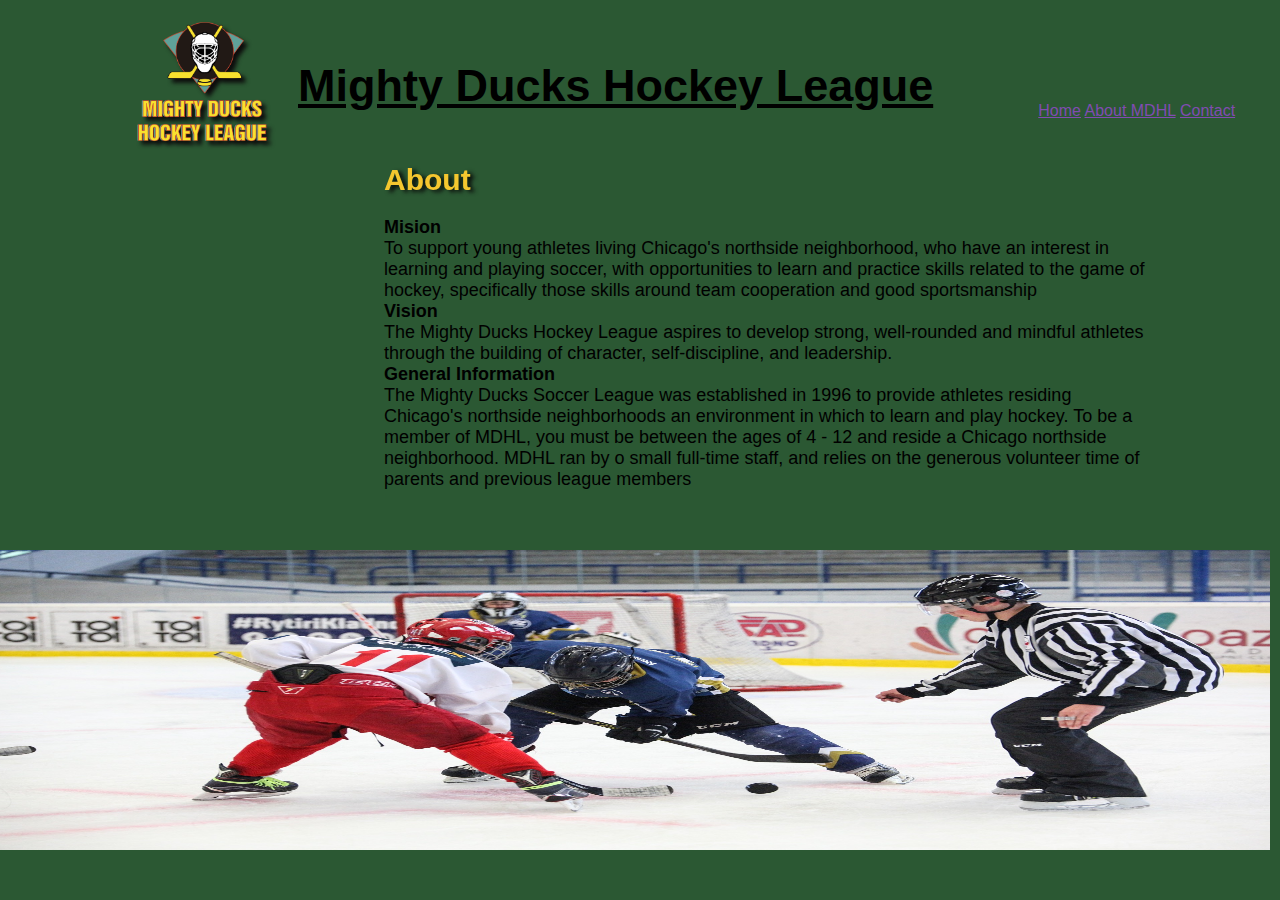
==== about.html @ 8f554a63 "estilos propios" ====
<!DOCTYPE html>
<html lang="en">

<head>
    <meta charset="UTF-8">
    <meta name="viewport" content="width=device-width, initial-scale=1.0">
    <link rel="stylesheet" href="./assets/style/mdhl_2.css">
    <title>Mighty Ducks Hockey League</title>
</head>

<body>
    <header>
        <div class="headvar">
            <h1>Mighty Ducks Hockey League</h1>
            <nav>
                <a href="./index.html">Home</a></span>
                <a class="selected" href="./about.html">About MDHL</a>
                <a href="./contact.html">Contact</a>
            </nav>
        </div>
        <img class="hero" title="jugadores en el campo" src="./assets/img/design1_image1.jpg"
            alt="dos jugadores enfrentados">
    </header>

    <main>
        <img class="logo" title="logo de la liga" src="./assets/img/Logo Mighty ducks-01.png" alt="logo de la liga">
        <div class="titular"><h2>About</h2></div>

        <article>
            <b class="line">Mision</b>
            <p>To support young athletes living Chicago's northside neighborhood, who have an interest in
                learning and playing soccer, with opportunities to learn and practice skills related to the game of
                hockey, specifically those skills around team cooperation and good sportsmanship</p>

            <b class="line">Vision</b>
            <p>The Mighty Ducks Hockey League aspires to develop strong, well-rounded and mindful athletes
                through the building of character, self-discipline, and leadership.</p>

            <b class="line">General Information</b>
            <p>The Mighty Ducks Soccer League was established in 1996 to provide athletes residing
                Chicago's northside neighborhoods an environment in which to learn and play hockey. To be a
                member of MDHL, you must be between the ages of 4 - 12 and reside a Chicago northside
                neighborhood. MDHL ran by o small full-time staff, and relies on the generous volunteer time of
                parents and previous league members</p>
        </article>

    </main>

</body>

</html
---- assets/style/mdhl_2.css ----
* {
    margin: 0;
    padding: 0;
    box-sizing: border-box;
    font-family:Arial, Helvetica, sans-serif;
}
body{
    background-color:rgb(43, 88, 51);
    overflow-x: hidden; 

}

header {
    margin-left: 10%;
}
.hero {
    height: 300px;
    width: 100vw;
    position: relative;
    top: 550px;  
    margin-left: -12%;
}

.headvar {
    position: absolute;
}

h1 {
    display: inline-block;
    margin-top: 60px;
    margin-left: 170px;
    font-size: 45px;
    text-decoration: underline;
}

nav {
    position: relative;
    left: 10%;
    top: 15px;
    display: inline;
}
a{
    color: rgb(128, 76, 177);
}
a:hover {
    color: orangered; 
}
.logo {
    width: 150px;
    position: relative;
    top: -300px;
    left: 10%;
    filter: drop-shadow(#0c0c0c 4px 4px 2px);
}

.titular {
    color: rgb(245, 199, 47);
    filter: drop-shadow(#080808 4px 2px 2px);
    position: relative;
    top: -300px;
    left: 30%;
    font-size: 20px;
}

article {
    position: relative;
    top: -280px;
    left: 30%;
    font-size: 18px;
    width: 60%;
}
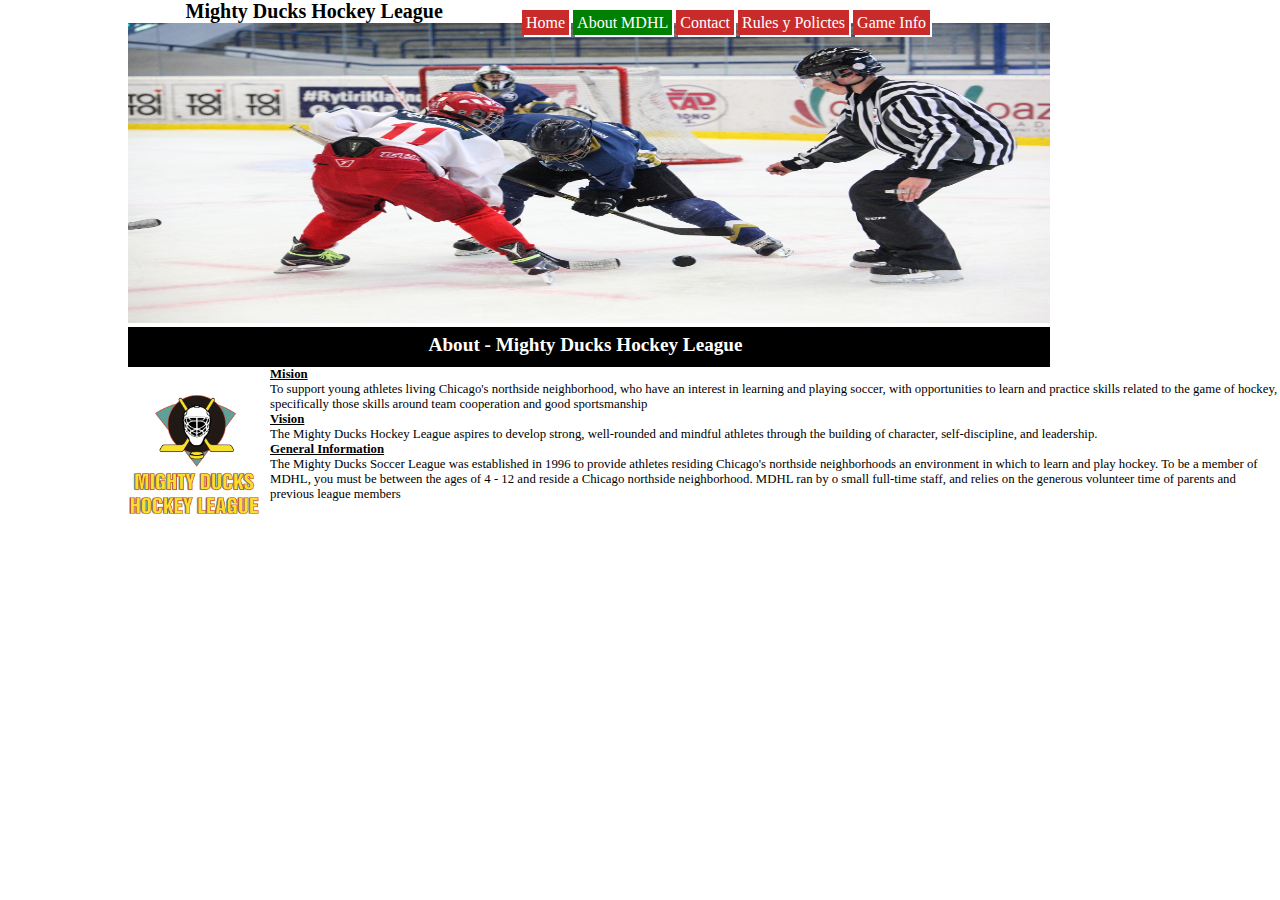
==== commit b99e73ae: "flex agregado" ====
--- a/about.html
+++ b/about.html
@@ -4,7 +4,7 @@
 <head>
     <meta charset="UTF-8">
     <meta name="viewport" content="width=device-width, initial-scale=1.0">
-    <link rel="stylesheet" href="./assets/style/mdhl_2.css">
+    <link rel="stylesheet" href="./assets/style/mdhl.css">
     <title>Mighty Ducks Hockey League</title>
 </head>
 
@@ -13,9 +13,12 @@
         <div class="headvar">
             <h1>Mighty Ducks Hockey League</h1>
             <nav>
-                <a href="./index.html">Home</a></span>
+                <a href="./index.html">Home</a>
                 <a class="selected" href="./about.html">About MDHL</a>
                 <a href="./contact.html">Contact</a>
+                <a href="./rules.html">Rules y Polictes</a>
+                <a href="./gameinfo.html">Game Info</a>
+
             </nav>
         </div>
         <img class="hero" title="jugadores en el campo" src="./assets/img/design1_image1.jpg"
@@ -24,7 +27,9 @@
 
     <main>
         <img class="logo" title="logo de la liga" src="./assets/img/Logo Mighty ducks-01.png" alt="logo de la liga">
-        <div class="titular"><h2>About</h2></div>
+        <div class="titular">
+            <h2>About - Mighty Ducks Hockey League</h2>
+        </div>
 
         <article>
             <b class="line">Mision</b>
--- a/assets/style/mdhl.css
+++ b/assets/style/mdhl.css
@@ -0,0 +1,163 @@
+* {
+    margin: 0;
+    padding: 0;
+    box-sizing: border-box;
+    font-family: 'Comic Neue', cursive;
+}
+
+header {
+    margin-left: 10%;
+}
+
+.hero {
+    height: 300px;
+    width: 80%;
+    left: -20vw;
+}
+
+.headvar {
+    position: relative;
+    text-align: 1px;
+}
+
+h1 {
+    display: inline-block;
+    margin-top: 0px;
+    margin-right: 10%;
+    font-size: 20px;
+}
+
+nav {
+    position: relative;
+    top: 10px;
+    right: 40px;
+    display: inline;
+
+}
+
+nav a {
+    background-color: rgb(201, 43, 43);
+    padding: 4px;
+    color: white;
+    text-decoration: none;
+    box-shadow: 2px 2px white;
+}
+
+.selected {
+    background-color: green;
+}
+
+main {
+    font-size: 80%;
+}
+
+.logo {
+    width: 150px;
+    vertical-align: middle;
+    margin-top: 50px;
+    margin-left: 120px;
+    float: left;
+}
+
+.line {
+    text-decoration: underline;
+}
+
+div {
+    position: relative;
+    left: 5%;
+}
+
+.titular {
+    background-color: black;
+    height: 40px;
+    width: 72%;
+    position: relative;
+    left: 10%;
+}
+
+h2 {
+    text-align: center;
+    color: white;
+    padding-top: 7px;
+    position: relative;
+    left: -15%;
+}
+
+.article {
+    margin-top: 35px;
+    position: relative;
+    width: 58%;
+    left: 3%;
+    display: inline-block;
+    margin-bottom: 50px;
+}
+
+.fotos{
+    display: flex;
+    justify-content:space-evenly;
+    width: 60%;
+    margin-left: 150px;
+}
+.fotos img{
+    height: 150px;
+    border: 2px solid black;
+}
+
+.contact {
+    left: 15%;
+    top: 30px;
+    font-size: 18px;
+}
+
+.items {
+    list-style-type: lower-alpha;
+}
+
+.play {
+    font-size: 14px;
+    color: black;
+    font-weight: bold;
+    margin-left: 15px;
+}
+.playdos{
+    left: -39%;
+}
+
+.player {
+    display: flex;
+    font-size: 14px;
+    color: black;
+    margin-left: 13%;
+}
+ol{
+    margin-left: 18px;
+}
+
+.subtitle {
+    margin-top: -30px;
+    font-size: 18px;
+    margin-bottom: 7px;
+    margin-left: 50px;
+}
+h3{
+    font-size: 17px;
+}
+.subrayar{
+    text-decoration:underline;
+}
+td, th{
+    width: 150px;
+    text-align: center;
+    border:2px solid black ;
+}
+span{
+    font-weight: bold;
+}
+.ultimo{
+    width: 100%;
+    display: flex;
+    justify-content: center;
+    flex-direction:column;
+}
+
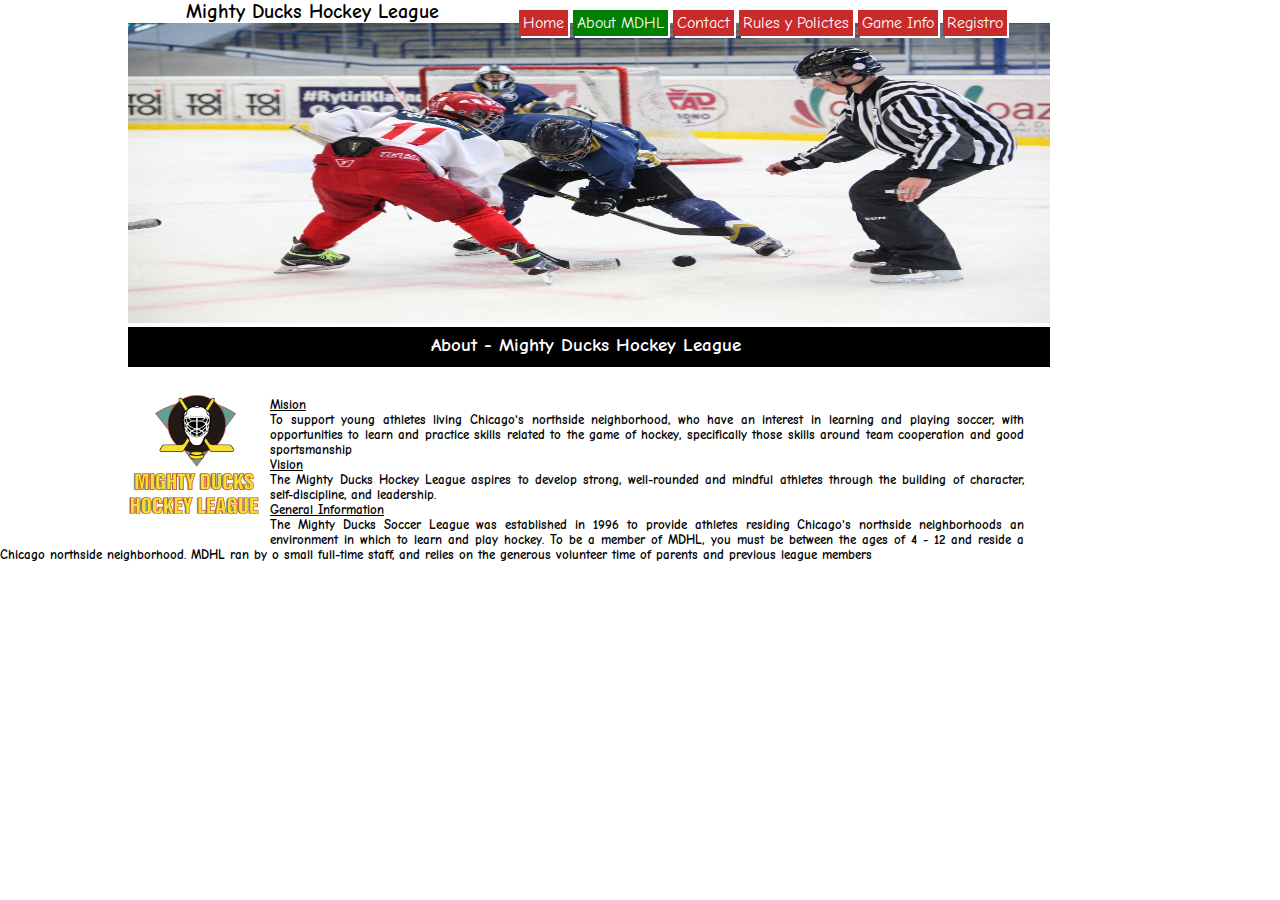
==== commit 279723ea: "generar cambios" ====
--- a/about.html
+++ b/about.html
@@ -5,6 +5,11 @@
     <meta charset="UTF-8">
     <meta name="viewport" content="width=device-width, initial-scale=1.0">
     <link rel="stylesheet" href="./assets/style/mdhl.css">
+    <link href="https://fonts.googleapis.com/css2?family=Comic+Neue:ital,wght@0,400;0,700;1,400;1,700&display=swap"
+        rel="stylesheet">
+    <link href="https://fonts.googleapis.com/css2?family=Comic+Neue:ital,wght@0,400;0,700;1,400;1,700&display=swap"
+        rel="stylesheet">
+    <link rel="icon" href="./assets/img/jugador.png" type="image/x-icon">
     <title>Mighty Ducks Hockey League</title>
 </head>
 
@@ -18,7 +23,7 @@
                 <a href="./contact.html">Contact</a>
                 <a href="./rules.html">Rules y Polictes</a>
                 <a href="./gameinfo.html">Game Info</a>
-
+                <a href="./registro.html">Registro</a>
             </nav>
         </div>
         <img class="hero" title="jugadores en el campo" src="./assets/img/design1_image1.jpg"
@@ -26,12 +31,13 @@
     </header>
 
     <main>
-        <img class="logo" title="logo de la liga" src="./assets/img/Logo Mighty ducks-01.png" alt="logo de la liga">
+        <img class="logo" title="logo de la liga" src="./assets/img/Logo_Mighty_ducks-01.png" alt="logo de la liga">
         <div class="titular">
             <h2>About - Mighty Ducks Hockey League</h2>
         </div>
 
-        <article>
+        <article class="online">
+
             <b class="line">Mision</b>
             <p>To support young athletes living Chicago's northside neighborhood, who have an interest in
                 learning and playing soccer, with opportunities to learn and practice skills related to the game of
@@ -50,7 +56,6 @@
         </article>
 
     </main>
-
 </body>
 
-</html+</html>--- a/assets/style/mdhl.css
+++ b/assets/style/mdhl.css
@@ -17,7 +17,6 @@
 
 .headvar {
     position: relative;
-    text-align: 1px;
 }
 
 h1 {
@@ -59,9 +58,9 @@
     float: left;
 }
 
-.line {
+.line{
     text-decoration: underline;
-}
+    }
 
 div {
     position: relative;
@@ -85,79 +84,131 @@
 }
 
 .article {
+    position: relative;
+    height: 40vw;
+    width: 80%;
     margin-top: 35px;
-    position: relative;
-    width: 58%;
-    left: 3%;
-    display: inline-block;
-    margin-bottom: 50px;
-}
-
-.fotos{
-    display: flex;
-    justify-content:space-evenly;
+    left: 20px;
+}
+.online{
+   position: relative;
+   text-align: justify;
+    height: 30vw;
+    width: 80%;
+    margin-top: 30px;
+    
+}
+
+.fotos {
+    display: flex;
+    justify-content: space-evenly;
     width: 60%;
     margin-left: 150px;
 }
-.fotos img{
+
+.fotos img {
     height: 150px;
     border: 2px solid black;
 }
 
-.contact {
-    left: 15%;
-    top: 30px;
-    font-size: 18px;
+div> p{
+    padding-top: 20px;
+    position: relative;
+    left: 50px;
+    font-size: 20px;
 }
 
 .items {
     list-style-type: lower-alpha;
 }
 
-.play {
+.play{
     font-size: 14px;
     color: black;
-    font-weight: bold;
-    margin-left: 15px;
-}
-.playdos{
-    left: -39%;
-}
-
-.player {
+    font-weight: bold;}
+
+h3{
+position: relative;  
+left: -2%;  
+}
+
+.player{
     display: flex;
     font-size: 14px;
     color: black;
-    margin-left: 13%;
-}
+    font-weight:bold;
+}
+
 ol{
     margin-left: 18px;
 }
 
-.subtitle {
-    margin-top: -30px;
+div> h3{
+    margin-top: 30px;
+}
+div> p{
+    margin-top: 5px;
+    margin-bottom: 15px;
+}
+.subtitle{
     font-size: 18px;
-    margin-bottom: 7px;
-    margin-left: 50px;
-}
-h3{
-    font-size: 17px;
-}
-.subrayar{
-    text-decoration:underline;
-}
-td, th{
+    margin-bottom: 10px;
+    margin-left: 45px;
+    text-decoration: underline;
+}
+
+.subrayar {
+    text-decoration: underline;
+}
+
+td,
+th {
     width: 150px;
     text-align: center;
-    border:2px solid black ;
-}
-span{
+    border: 2px solid black;
+}
+.punto{
+   margin-left: 40px;
+}
+
+span {
     font-weight: bold;
 }
-.ultimo{
-    width: 100%;
-    display: flex;
-    justify-content: center;
-    flex-direction:column;
-}
-
+
+.ultimo {
+  display: flex;
+  flex-direction: column;
+  width: 80%; 
+}
+
+form{
+    width: 60%;
+    height: 80vw;
+    margin-top: 10px;
+    display: flex;
+    flex-direction: column;
+}
+
+p, .grafit{
+    font-weight:bolder;
+}
+
+.content{
+    margin-top: 20px;
+}
+
+.text{
+    margin-top: 10px;
+    margin-bottom: 10px;
+    font-size: 16px;
+}
+fieldset{
+    display: flex;
+    flex-direction: column;
+    gap: 10px;
+    padding: 12px;
+}
+td>iframe{
+    width: 250px;
+    height: 250px;
+}